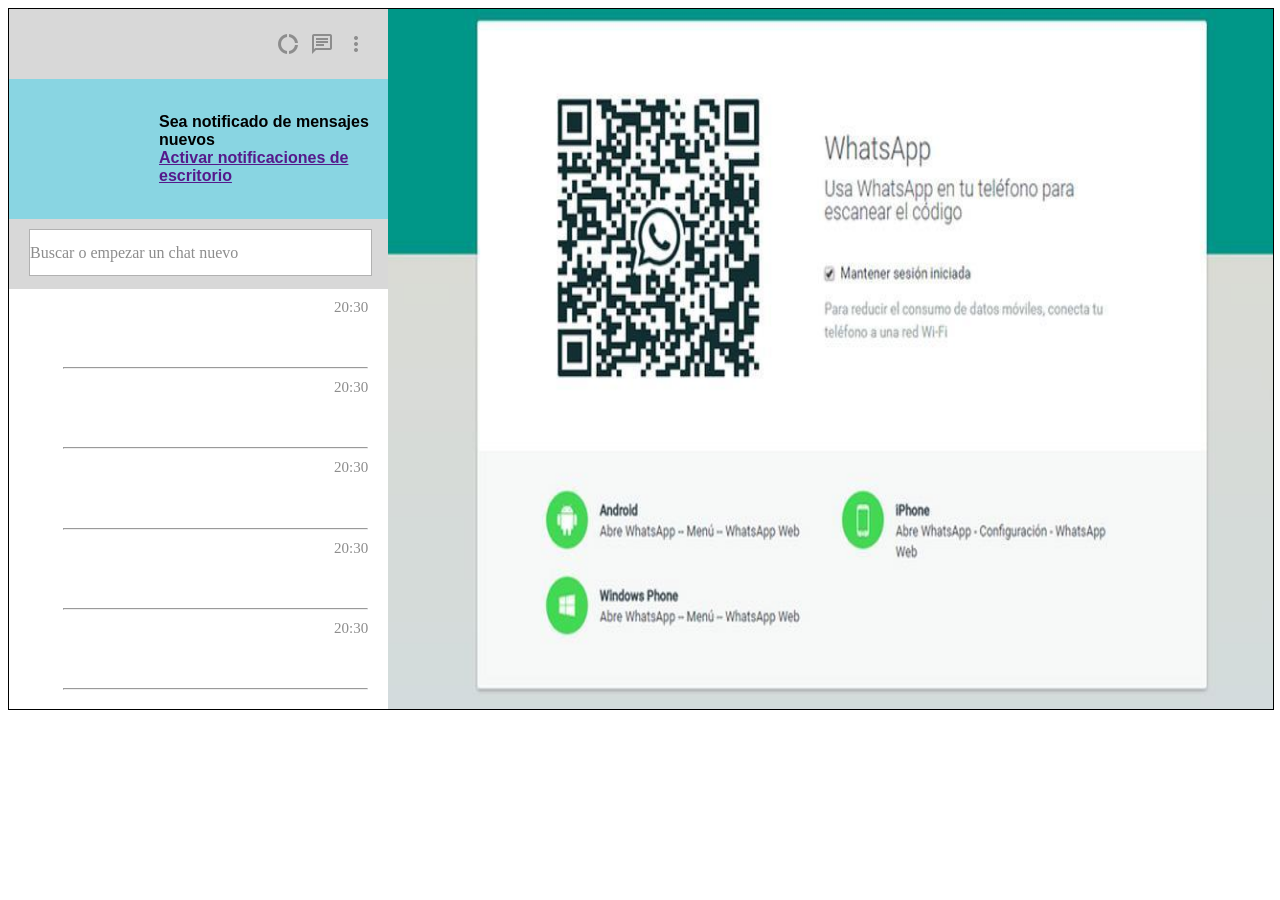
==== Ejercicio 4/index.html @ c01601c2 "Se Agrega el ejercicio" ====
<!DOCTYPE html>
<html lang="en">

<head>
    <meta charset="UTF-8">
    <meta name="viewport" content="width=device-width, initial-scale=1.0">
    <title>Document</title>
    <link rel="stylesheet" href="style.css">
    <link href="https://fonts.googleapis.com/css2?family=Material+Symbols+Outlined" rel="stylesheet" />
</head>

<body>
    <div class="contenedor">
        <div class="izquierda">

            <div class="barra">
                <div >
                    <img src="https://cdn-icons-png.flaticon.com/512/3135/3135768.png" alt="">
                </div>
                <div class="iconos">
                    <span class="material-symbols-outlined">
                        donut_large
                    </span>
                    <span class="material-symbols-outlined">
                        chat
                    </span>
                    <span class="material-symbols-outlined">
                        more_vert
                    </span>
                </div>
            </div>
            <div class="notificacion">
                <div class="imagen">
                    <img src="https://cdn-icons-png.freepik.com/512/7993/7993948.png" alt="">
                </div>
                <div>
                    <p>Sea notificado de mensajes nuevos <br> <a href="">Activar notificaciones de escritorio</a></p>
                </div>
            </div>
            <div class="buscar">
                <div class="buscador"><span>Buscar o empezar un chat nuevo</span></div>
            </div>
            <div class="chats">
                <div class="chat"> <img src="https://cdn-icons-png.flaticon.com/512/3135/3135768.png" alt="">
                <span class="hora">20:30</span></div><hr>
                <div class="chat"> <img src="https://cdn-icons-png.flaticon.com/512/3135/3135768.png" alt="">
                <span class="hora">20:30</span></div><hr>
                <div class="chat"> <img src="https://cdn-icons-png.flaticon.com/512/3135/3135768.png" alt="">
                <span class="hora">20:30</span></div><hr>
                <div class="chat"> <img src="https://cdn-icons-png.flaticon.com/512/3135/3135768.png" alt="">
                <span class="hora">20:30</span></div><hr>
                <div class="chat"> <img src="https://cdn-icons-png.flaticon.com/512/3135/3135768.png" alt="">
                <span class="hora">20:30</span></div><hr>
            </div>
        </div>
        <div class="derecha">
            
        </div>
    </div>
</body>

</html>
---- Ejercicio 4/style.css ----
.contenedor{
    width: 100%;
    display: flex;
    border: solid 1px;
}
.izquierda{
    width: 30%;
    height: 700px;
}
.derecha{
    display: flex;
    width:70%;
    height: 700px;
    background-image: url(wsp.jpg);
    background-size: 100% 100%;
}

.barra{
    height: 10%;
    background-color: rgb(216, 216, 216);
    display: flex;
    align-items: center;
}

img{
    margin-left: 20px;
    display: flex;
    max-width:  55px;   
    max-height: 55px;
    padding: 10px;
    
}
.iconos{
    display: flex;
    gap: 10px;
    margin-left: auto;
    margin-right: 20px;
    color: rgb(141, 141, 141);
}
.notificacion{
    font-family: Arial;
    font-weight: bold;
    display: flex;
    align-items: center;
    height: 20%;
    gap: 110px;
    background-color: rgb(137, 213, 226);
}
.buscar{
    display: flex;
    padding-left: 20px;
    height: 10%;
    background-color: rgb(216, 216, 216);
    color: rgb(141, 141, 141);
}
.buscador{
    background-color: white;
    border: solid 1px rgb(177, 177, 177);;
    width: 95%;
    height: 45px;
    margin-top: 10px;
    align-content: center;
}
.chats{
    height: 58.8%;
    background-color: rgb(255, 255, 255);
}

.chat{
    height: 19%;
    display: flex;
}
hr{
    margin: 0;
    width: 80%;
    margin-left: auto;
    margin-right: 20px;
    color: rgb(141, 141, 141);
}
.hora{
    color: rgb(141, 141, 141);
    font-size: 15px;
    padding-top: 10px;
    margin-left: auto;
    margin-right: 20px;
}
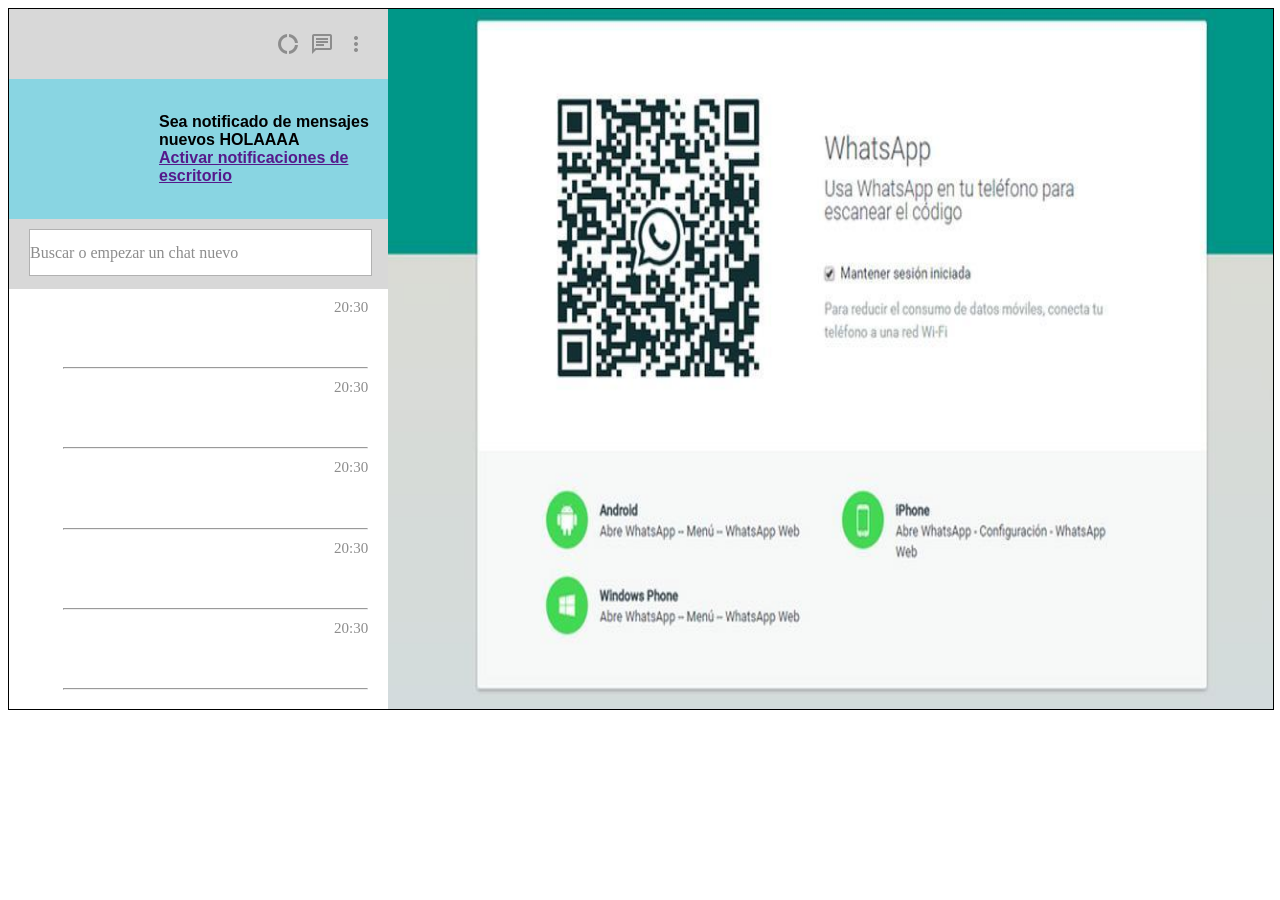
==== commit 4cb5fcf7: "Se agrega el mensaje" ====
--- a/Ejercicio 4/index.html
+++ b/Ejercicio 4/index.html
@@ -34,7 +34,7 @@
                     <img src="https://cdn-icons-png.freepik.com/512/7993/7993948.png" alt="">
                 </div>
                 <div>
-                    <p>Sea notificado de mensajes nuevos <br> <a href="">Activar notificaciones de escritorio</a></p>
+                    <p>Sea notificado de mensajes nuevos  HOLAAAA<br> <a href="">Activar notificaciones de escritorio</a></p>
                 </div>
             </div>
             <div class="buscar">
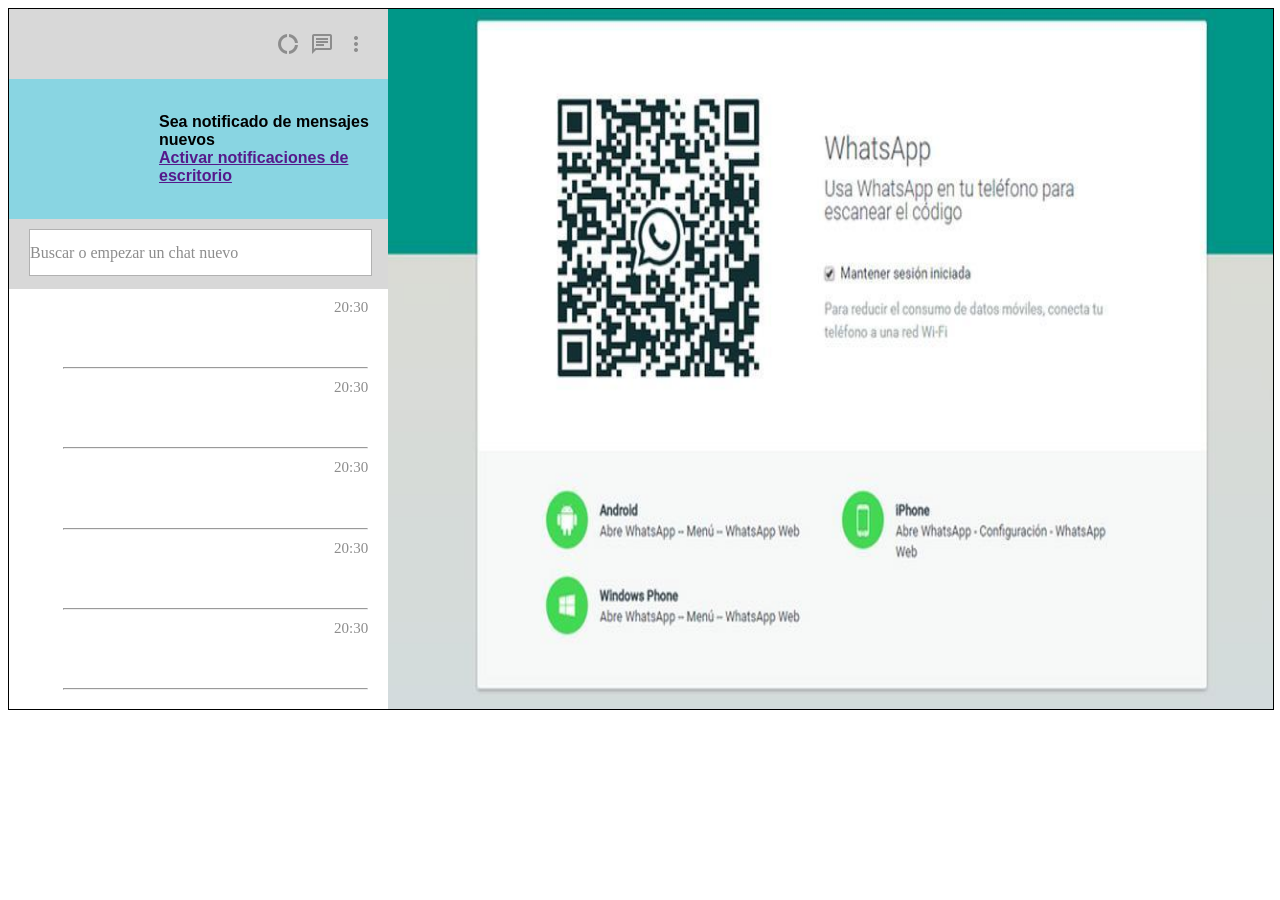
==== commit 224a4444: "se agrego" ====
--- a/Ejercicio 4/index.html
+++ b/Ejercicio 4/index.html
@@ -34,7 +34,7 @@
                     <img src="https://cdn-icons-png.freepik.com/512/7993/7993948.png" alt="">
                 </div>
                 <div>
-                    <p>Sea notificado de mensajes nuevos  HOLAAAA<br> <a href="">Activar notificaciones de escritorio</a></p>
+                    <p>Sea notificado de mensajes nuevos<br><a href="">Activar notificaciones de escritorio</a></p>
                 </div>
             </div>
             <div class="buscar">
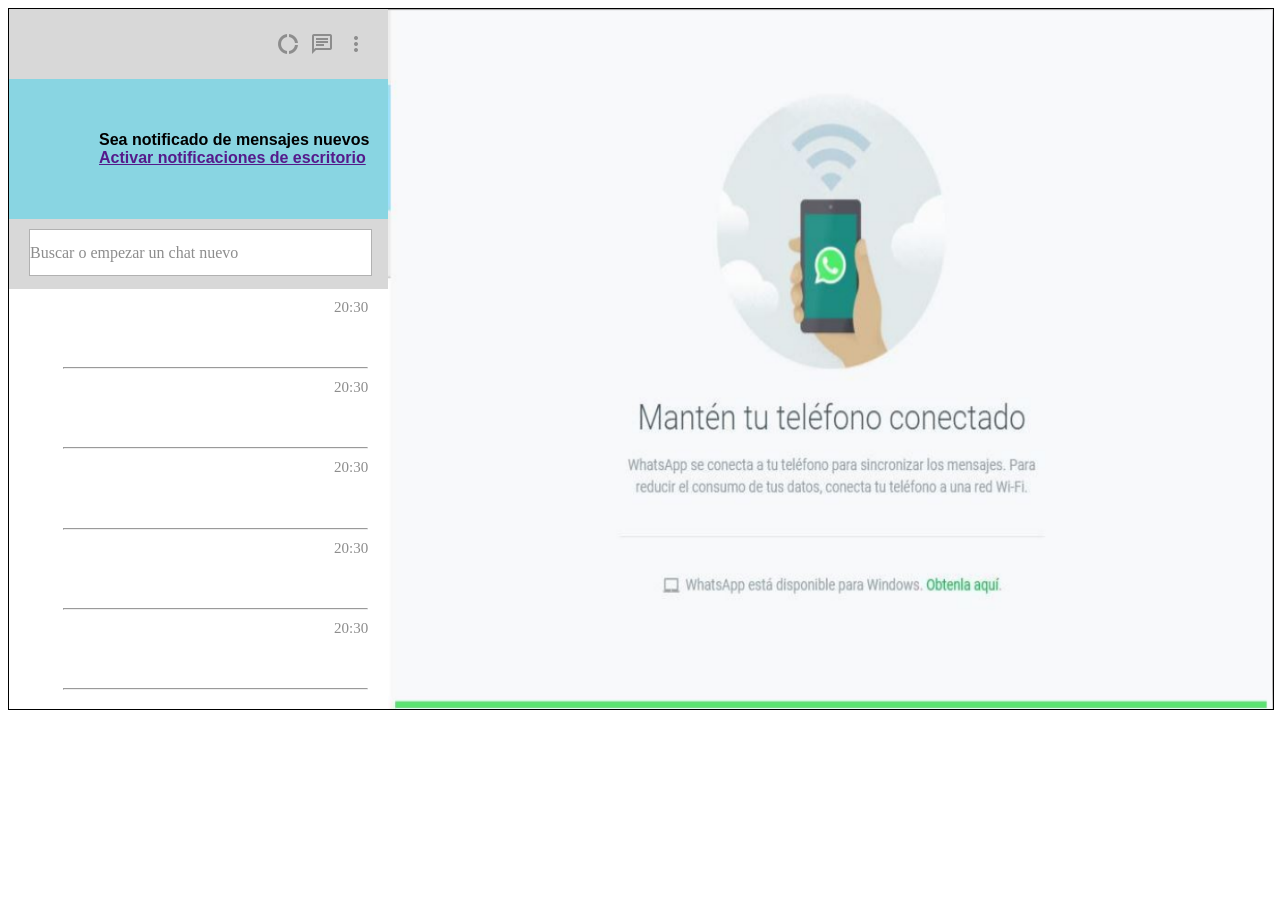
==== commit bfa249a2: "Se actualizo" ====
--- a/Ejercicio 4/index.html
+++ b/Ejercicio 4/index.html
@@ -34,7 +34,7 @@
                     <img src="https://cdn-icons-png.freepik.com/512/7993/7993948.png" alt="">
                 </div>
                 <div>
-                    <p>Sea notificado de mensajes nuevos<br><a href="">Activar notificaciones de escritorio</a></p>
+                    <p>Sea notificado de mensajes nuevos <br><a href="">Activar notificaciones de escritorio</a></p>
                 </div>
             </div>
             <div class="buscar">
--- a/Ejercicio 4/style.css
+++ b/Ejercicio 4/style.css
@@ -11,7 +11,7 @@
     display: flex;
     width:70%;
     height: 700px;
-    background-image: url(wsp.jpg);
+    background-image: url(whatsapp.png);
     background-size: 100% 100%;
 }
 
@@ -43,7 +43,7 @@
     display: flex;
     align-items: center;
     height: 20%;
-    gap: 110px;
+    gap: 50px;
     background-color: rgb(137, 213, 226);
 }
 .buscar{
